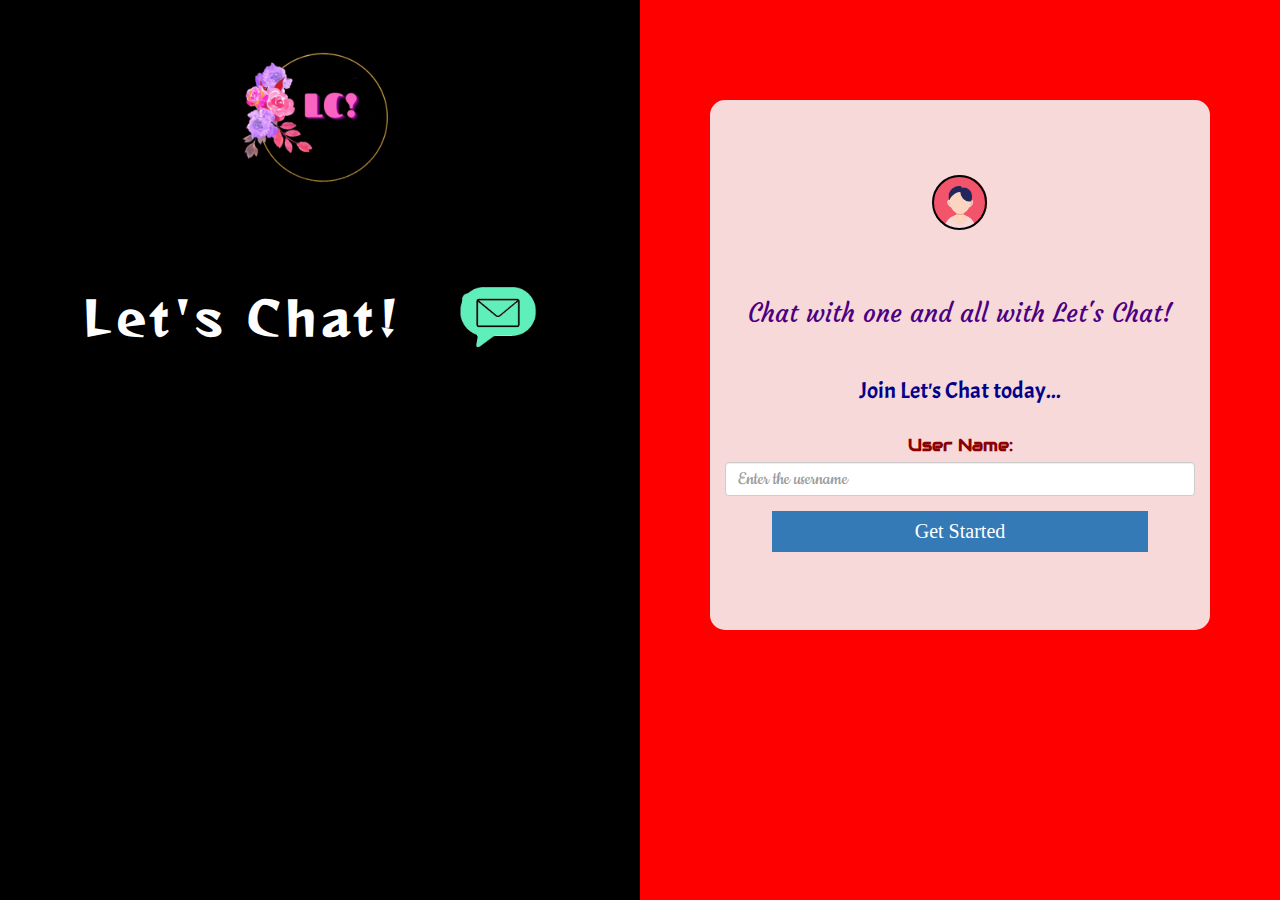
==== index.html @ 5039b5bf "Add files via upload" ====
<!DOCTYPE html>
<html>
    <head>
        <title>
            Let's chat!
        </title>
        <link href="https://fonts.googleapis.com/css?family=Yeon+Sung&display=swap" rel="stylesheet"><meta name="viewport" content="width=device-width, initial-scale=1">

<link rel="stylesheet" href="https://maxcdn.bootstrapcdn.com/bootstrap/3.4.0/css/bootstrap.min.css">
<script src="https://ajax.googleapis.com/ajax/libs/jquery/3.4.1/jquery.min.js"></script>
<script src="https://maxcdn.bootstrapcdn.com/bootstrap/3.4.0/js/bootstrap.min.js"></script>
<link rel="preconnect" href="https://fonts.gstatic.com">
<link href="https://fonts.googleapis.com/css2?family=Abril+Fatface&display=swap" rel="stylesheet">
<link rel="preconnect" href="https://fonts.gstatic.com">
<link href="https://fonts.googleapis.com/css2?family=Courgette&display=swap" rel="stylesheet">
<link rel="preconnect" href="https://fonts.gstatic.com">
<link href="https://fonts.googleapis.com/css2?family=Great+Vibes&display=swap" rel="stylesheet">
<link rel="preconnect" href="https://fonts.gstatic.com">
<link href="https://fonts.googleapis.com/css2?family=Reggae+One&display=swap" rel="stylesheet">
<link rel="preconnect" href="https://fonts.gstatic.com">
<link href="https://fonts.googleapis.com/css2?family=Acme&display=swap" rel="stylesheet">
<link rel="preconnect" href="https://fonts.gstatic.com">
<link href="https://fonts.googleapis.com/css2?family=Audiowide&display=swap" rel="stylesheet">
<link rel="preconnect" href="https://fonts.gstatic.com">
<link href="https://fonts.googleapis.com/css2?family=Cookie&display=swap" rel="stylesheet">



<link rel="stylesheet" type="text/css" href="style.css">
<script src="main.js"></script>
    </head>
    <body>
        <center>
        <div class="hidden-sm hidden-xs col-lg-6 col-md-4 col-sm-1 col-xs-1 split left" id="splits_1">
            <div class="centered">
                <img src="LC.gif" id="gif">
                <h1 class="header">	
                    Let's Chat!	
                    <sup>
                <img src="notify.gif">
                </sup>
            </h1>
            </div>
        </div>
          
          <div class="w-100 col-lg-6 col-md-6 col-sm-8 col-xs-12 split right" id="splits">
            <div class="centered">
                <div class="col-lg-4 col-md-6 col-sm-6 col-xs-11 login_div">
                    <h1 class="hidden-lg hidden-md header_2" id="heading">	
                        Let's Chat!	
                        <sup>
                    <img src="notify.gif">
                    </sup>
                </h1> 
                    <span class="dot"></span>
                    <img src="logo.png" class="logo">
                     <br> 
                    <h3 id="intro_1">Chat with one and all with Let's Chat!</h3> <br>  
                <h3 id="intro_2">Join Let's Chat today...</h4> <br>
                <div class="form-group">
                  <label id="intro_3">User Name:</label>
                    <input class="form-control" id="user_input" placeholder="Enter the username">
                </div>
                <button id="login_button" class="btn btn-primary" onclick="addUser()" style="font-size:20px; font-family:'Times New Roman', Times, serif; border:0px; border-radius:0; ">Get Started</button>
                <br><br>
                </div> <br> <br> 
            </div>
          </div>       
       
        </center>
    </body>
</html>
---- style.css ----
.header
{
	color: white;font-family: 'Reggae One', cursive; font-size: 45px; letter-spacing: 5px;margin-top: 50px; margin-left:7px; font-weight:bold;
}
.header img
{
	width: 140px;margin-right: -8px; 
}
.header_2 {
    color:black;
    font-family:Impact, Haettenschweiler, 'Arial Narrow Bold', sans-serif;
}
body {
    background-image: linear-gradient(to bottom, black, rgba(102,101,120,100));
     }

.logo {
       width: 350px;
       margin-top: 30px;
       border-radius: 40px;
      }

.login_div
{
	background: rgb(248, 217, 217);
  float: none;
  border-radius: 15px;
  height:530px;
  width:500px;
  margin-top:80px;
 
}
#login_button
{
	width: 80%;border-radius: 5px;
}
#intro_1 {
    font-family: 'Courgette', cursive;
    color:indigo;
    font-size: 25px;
}
#intro_2 {
    font-family: 'Acme', sans-serif;
    color:darkblue;
    font-size:23px;
}
#intro_3 {
    color:darkred;
    font-family: 'Audiowide', cursive;
    font-size: 17px;
}

  #user_input {
    font-family: 'Cookie', cursive;
    font-size:20px;
  }
  .dot
  { 
    height: 55px; width: 55px; 
    background-color:transparent; 
    border-radius: 50%; border:2px solid; 
    display: inline-block; position: absolute; 
    margin-left:47px;
     margin-top:75px; 
    border-color:black; 

  }
  .split {
    height: 100%;
    width: 50%;
    position: fixed;
    z-index: 1;
    top: 0;
    overflow-x: hidden;
    padding-top: 20px;
  }

  /* Control the left side */
  .left {
    left: 0;
    background-color: black;
  }
  
  /* Control the right side */
  .right {
    right: 0;
    background-color: red;
  }
  
  .centered img {
    width: 150px;
    border-radius: 50%;
  }
  #gif {
    height:200px;
    width:200px;
  }
  @media screen and (max-width: 960px) {
    .split{
    width: 100vw;   
    } 
    .login_div{
      width: 80vw;
    } 
  }
/*font-family: 'Great Vibes', cursive; */
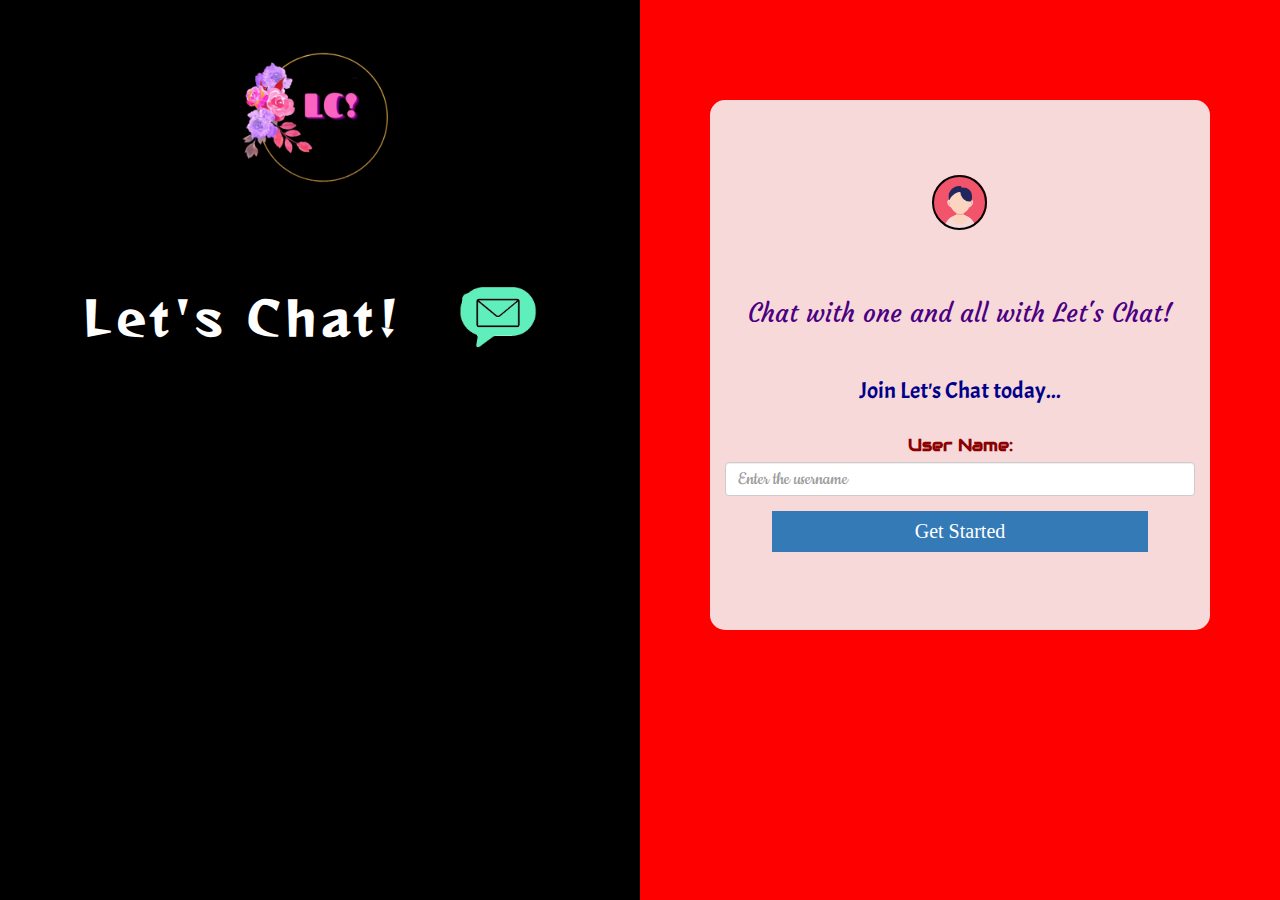
==== commit 5bd7e765: "Add files via upload" ====
--- a/index.html
+++ b/index.html
@@ -46,12 +46,7 @@
           <div class="w-100 col-lg-6 col-md-6 col-sm-8 col-xs-12 split right" id="splits">
             <div class="centered">
                 <div class="col-lg-4 col-md-6 col-sm-6 col-xs-11 login_div">
-                    <h1 class="hidden-lg hidden-md header_2" id="heading">	
-                        Let's Chat!	
-                        <sup>
-                    <img src="notify.gif">
-                    </sup>
-                </h1> 
+                    
                     <span class="dot"></span>
                     <img src="logo.png" class="logo">
                      <br> 
--- a/style.css
+++ b/style.css
@@ -28,6 +28,7 @@
   height:530px;
   width:500px;
   margin-top:80px;
+  padding-bottom:350px;
  
 }
 #login_button
